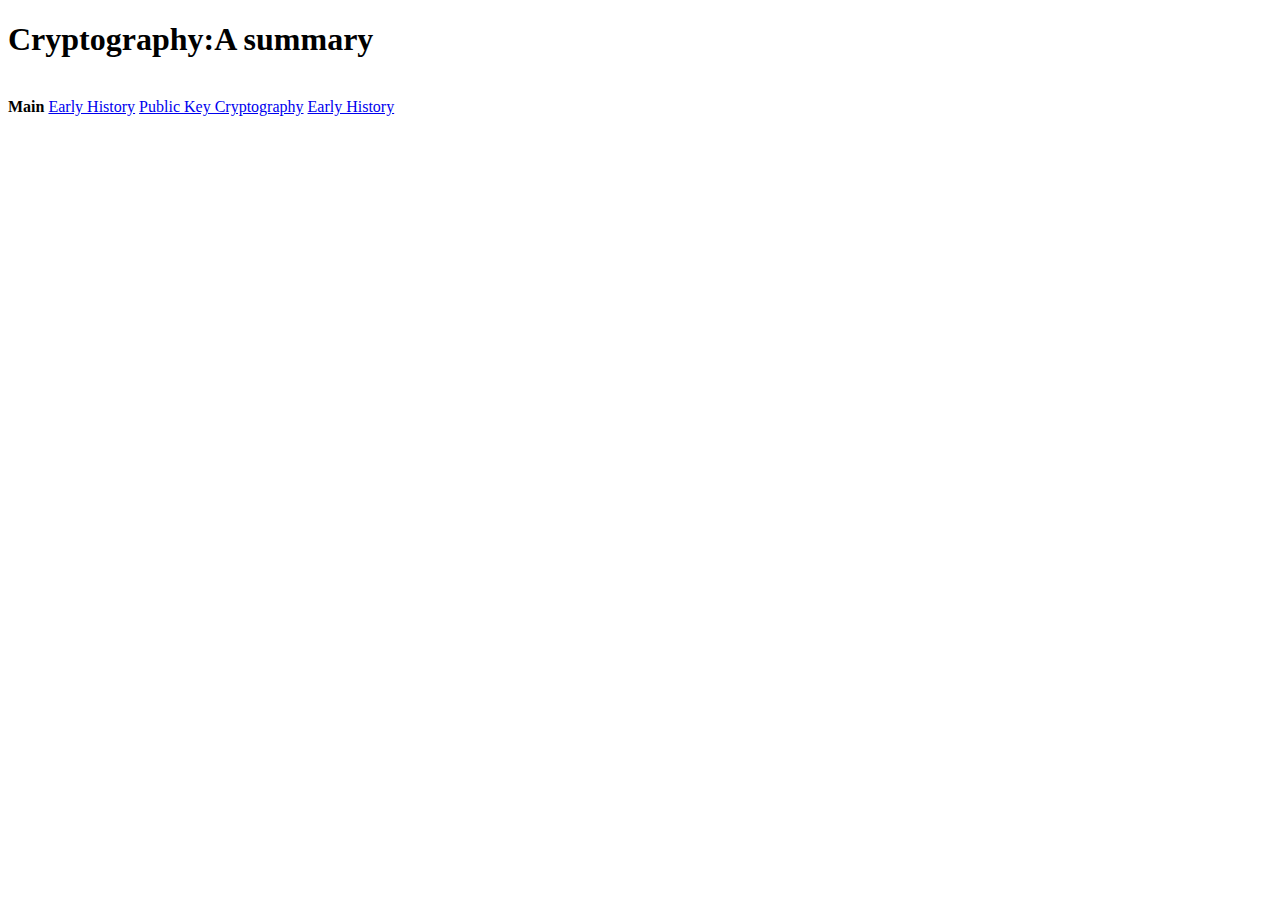
==== index.html @ d67f3211 "Initial commit" ====
<!DOCTYPE html>
<html>
  <head>
    <title>Cryptography:A summary</title>
    <meta charset="utf-8" />

    <link href="css/styles.css" rel="stylesheet" type "text/css" />
  </head>

  <body>
    <header>
      <h1>Cryptography:A summary</h1>
    </header>
    </br>
    <nav>
      <b>Main</b>
      <a href="early_history.html">Early History</a>
      <a href="public_key.html">Public Key Cryptography</a>
      <a href=".html">Early History</a>
    </nav>
    <main>
    </main>
    <footer>
    </footer>
  </body>
</html>
---- css/styles.css ----
a
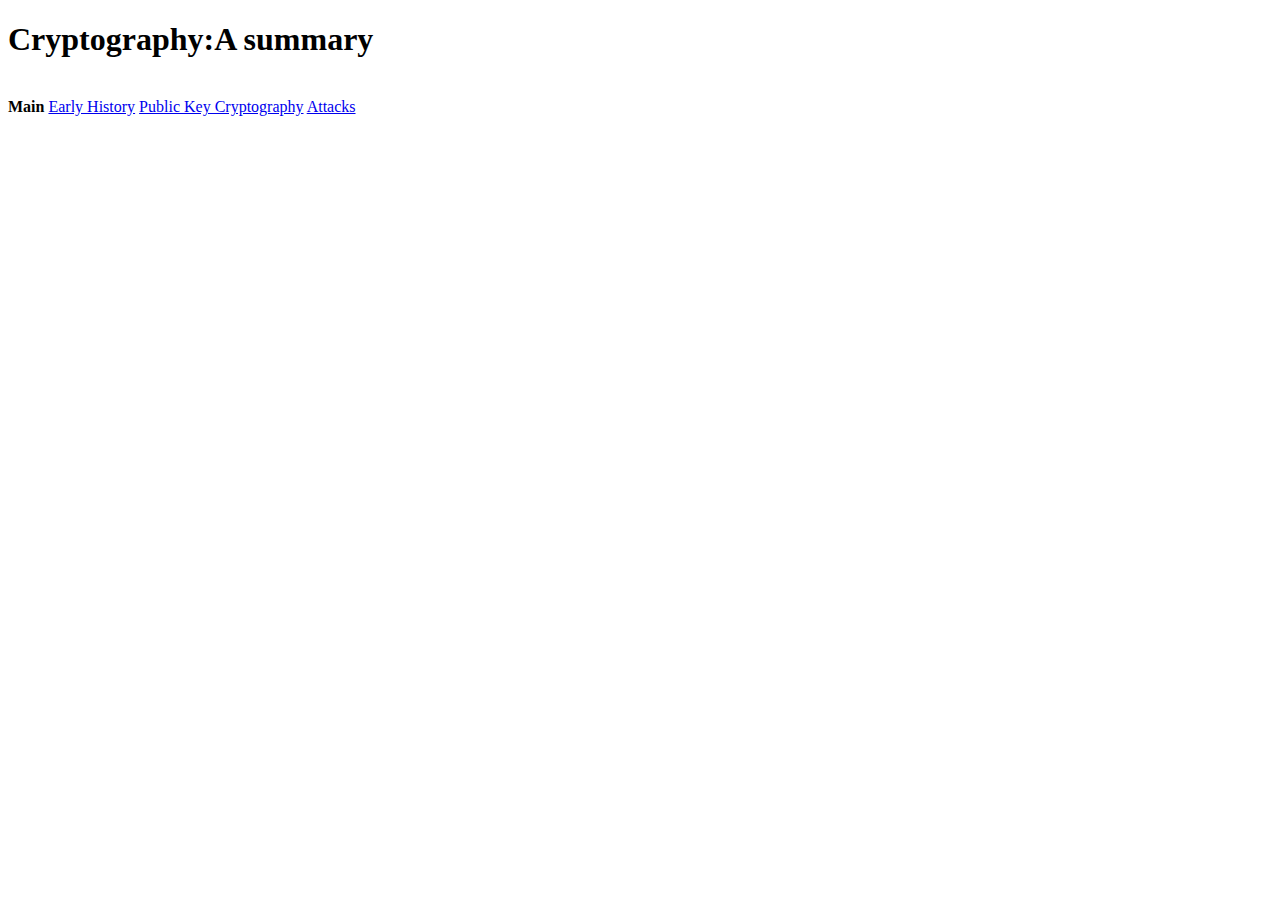
==== commit d66b7742: "Update index.html" ====
--- a/index.html
+++ b/index.html
@@ -16,7 +16,7 @@
       <b>Main</b>
       <a href="early_history.html">Early History</a>
       <a href="public_key.html">Public Key Cryptography</a>
-      <a href=".html">Early History</a>
+      <a href="attacks.html">Attacks</a>
     </nav>
     <main>
     </main>
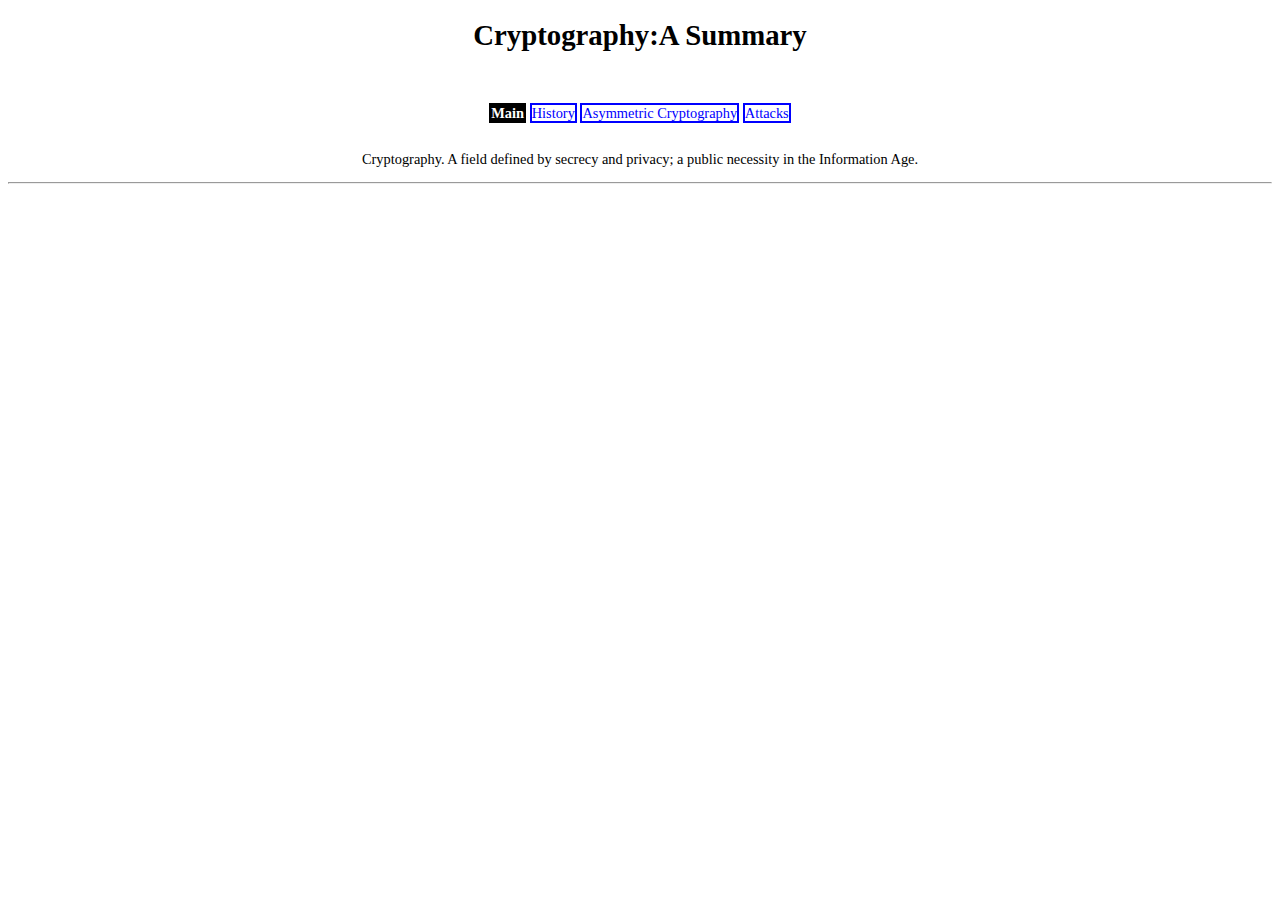
==== commit 38215546: "Added images" ====
--- a/index.html
+++ b/index.html
@@ -1,7 +1,7 @@
 <!DOCTYPE html>
 <html>
   <head>
-    <title>Cryptography:A summary</title>
+    <title>Cryptography:A Summary</title>
     <meta charset="utf-8" />
 
     <link href="css/styles.css" rel="stylesheet" type "text/css" />
@@ -9,18 +9,20 @@
 
   <body>
     <header>
-      <h1>Cryptography:A summary</h1>
+      <h1>Cryptography:A Summary</h1>
     </header>
     </br>
     <nav>
       <b>Main</b>
-      <a href="early_history.html">Early History</a>
-      <a href="public_key.html">Public Key Cryptography</a>
+      <a href="early_history.html">History</a>
+      <a href="public_key.html">Asymmetric Cryptography</a>
       <a href="attacks.html">Attacks</a>
     </nav>
     <main>
+      <p>Cryptography. A field defined by secrecy and privacy; a public necessity in the Information Age.</p>
     </main>
     <footer>
+      <hr>
     </footer>
   </body>
 </html>
--- a/css/styles.css
+++ b/css/styles.css
@@ -1 +1,42 @@
-a
+body {
+    background-image:
+}
+header, main, nav, footer {
+    text-align:center;
+    font-size:.9em;
+}
+footer{
+    clear:both;
+}
+nav {
+    padding:15px;
+}
+nav a {
+    color:blue;
+    border: 2px blue solid;
+    text-decoration:none;
+}
+nav b {
+    color:white;
+    background:black;
+    border:2px black solid;
+}
+nav a:hover {
+    color:white;
+    background:blue;
+    font-weight:bold;
+}
+  
+text {
+    text-align:left;
+}
+#image {
+    float:right;
+    border:2px grey solid;
+}
+#image img {
+    border:2px black solid;
+}
+#image figcaption{
+    
+}
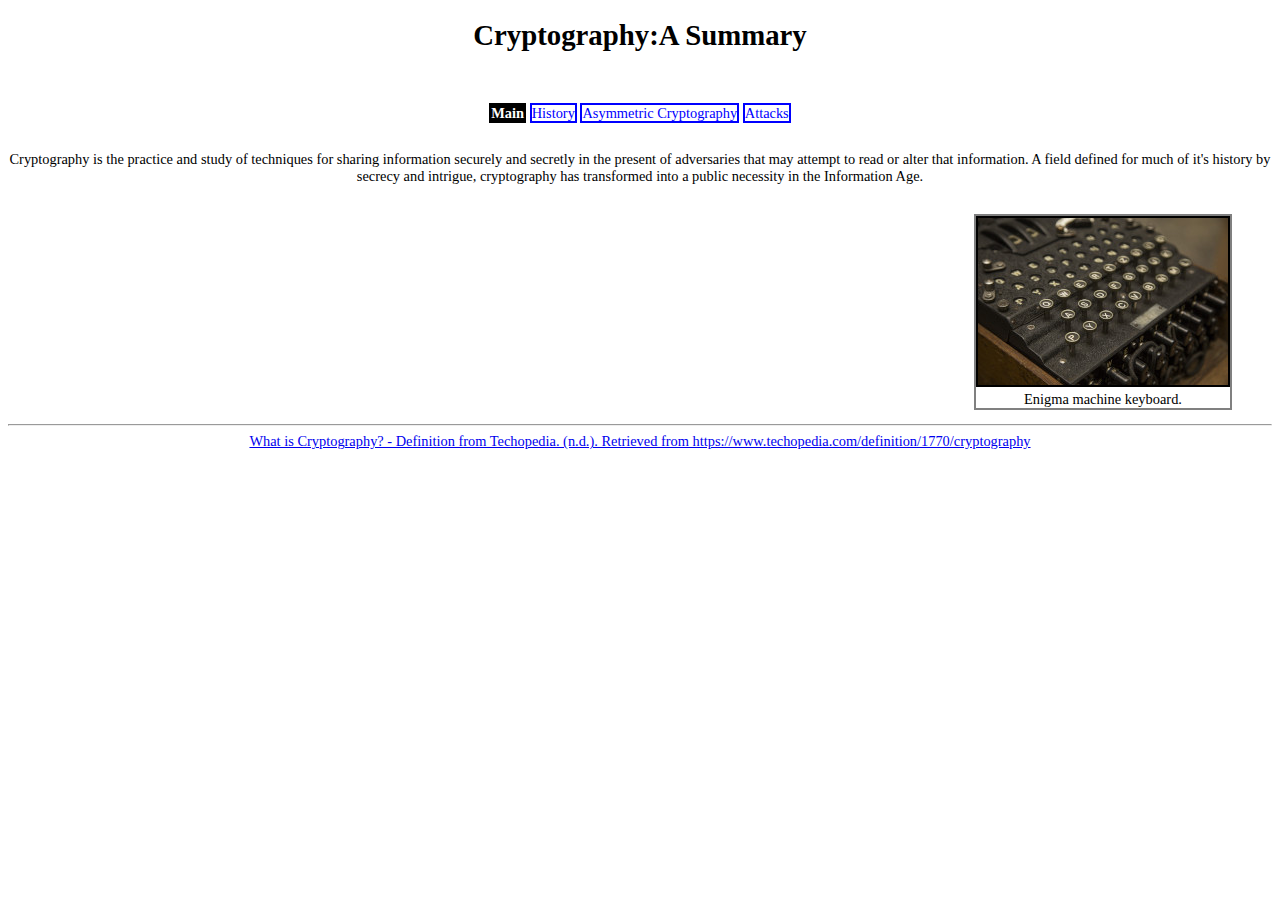
==== commit deb2b25a: "added images" ====
--- a/index.html
+++ b/index.html
@@ -19,10 +19,16 @@
       <a href="attacks.html">Attacks</a>
     </nav>
     <main>
-      <p>Cryptography. A field defined by secrecy and privacy; a public necessity in the Information Age.</p>
+      <p>Cryptography is the practice and study of techniques for sharing information securely and secretly in the present of adversaries that may attempt to read or alter that information. A field defined for much of it's history by secrecy and intrigue, cryptography has transformed into a public necessity in the Information Age.</p>
+      <figure id="image">
+	  <img src='img/engima_machine.jpeg'>
+	  <figcaption>Enigma machine keyboard. </figcaption>
+	</figure>
     </main>
     <footer>
       <hr>
+      <a href="https://www.techopedia.com/definition/1770/cryptography">What is Cryptography? - Definition from Techopedia. (n.d.). Retrieved from https://www.techopedia.com/definition/1770/cryptography
+</a>
     </footer>
   </body>
 </html>
